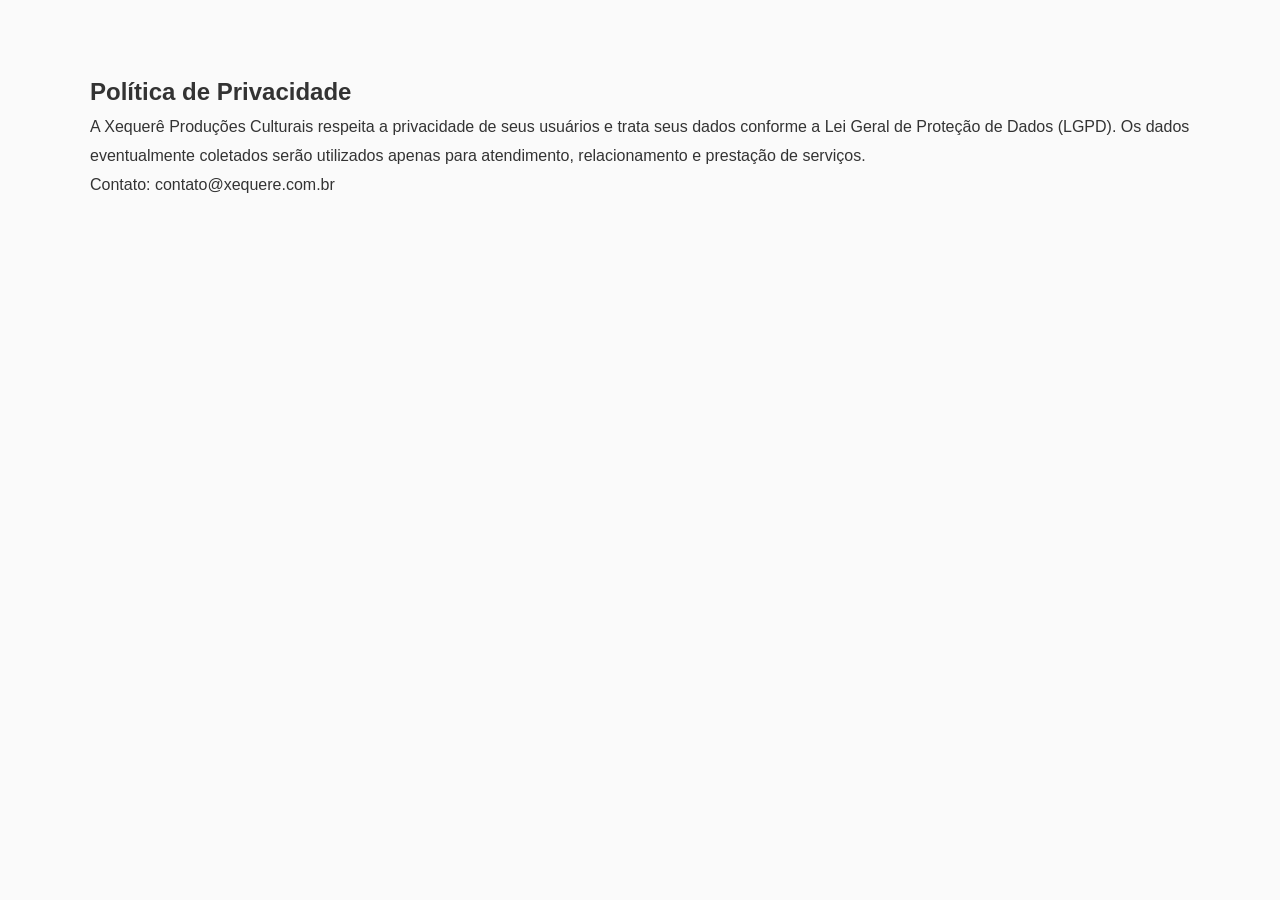
==== privacy.html @ 57e1d89a "Add privacy policy page This file outlines the privacy policy of Xequerê Produções Culturais, detail" ====
<!DOCTYPE html>
<html lang="pt-BR">

<head>

<meta charset="UTF-8">
<link rel="stylesheet" href="style.css">
<title>Política de Privacidade</title>

</head>

<body>

<section>

<div class="container">

<h1>Política de Privacidade</h1>

<p>

A Xequerê Produções Culturais respeita a privacidade
de seus usuários e trata seus dados conforme
a Lei Geral de Proteção de Dados (LGPD).

Os dados eventualmente coletados serão utilizados
apenas para atendimento, relacionamento e prestação
de serviços.

</p>

<p>

Contato:

contato@xequere.com.br

</p>

</div>

</section>

</body>

</html>
---- style.css ----
*{

margin:0;
padding:0;
box-sizing:border-box;

}

body{

font-family:Arial,Helvetica,sans-serif;
line-height:1.8;
color:#333;
background:#fafafa;

}

.container{

width:90%;
max-width:1100px;
margin:auto;

}

header{

background:linear-gradient(120deg,#182848,#4b6cb7);
color:white;
padding:100px 0;
text-align:center;

}

.subtitle{

margin-top:15px;
font-size:20px;

}

.button{

display:inline-block;
margin-top:40px;
padding:15px 40px;
background:white;
color:#182848;
text-decoration:none;
font-weight:bold;
border-radius:40px;

}

section{

padding:70px 0;

}

.light{

background:#f3f5f8;

}

h2{

margin-bottom:30px;
color:#182848;

}

.cards{

display:grid;
grid-template-columns:repeat(auto-fit,minmax(260px,1fr));
gap:30px;

}

.card{

background:white;
padding:30px;
border-radius:12px;
box-shadow:0 10px 25px rgba(0,0,0,.08);

}

table{

width:100%;
border-collapse:collapse;

}

td{

padding:15px;
border-bottom:1px solid #ddd;

}

footer{

background:#182848;
color:white;
text-align:center;
padding:40px 0;

}

footer a{

color:white;
text-decoration:none;

}

@media(max-width:700px){

header{

padding:60px 20px;

}

h1{

font-size:34px;

}

.subtitle{

font-size:18px;

}

}
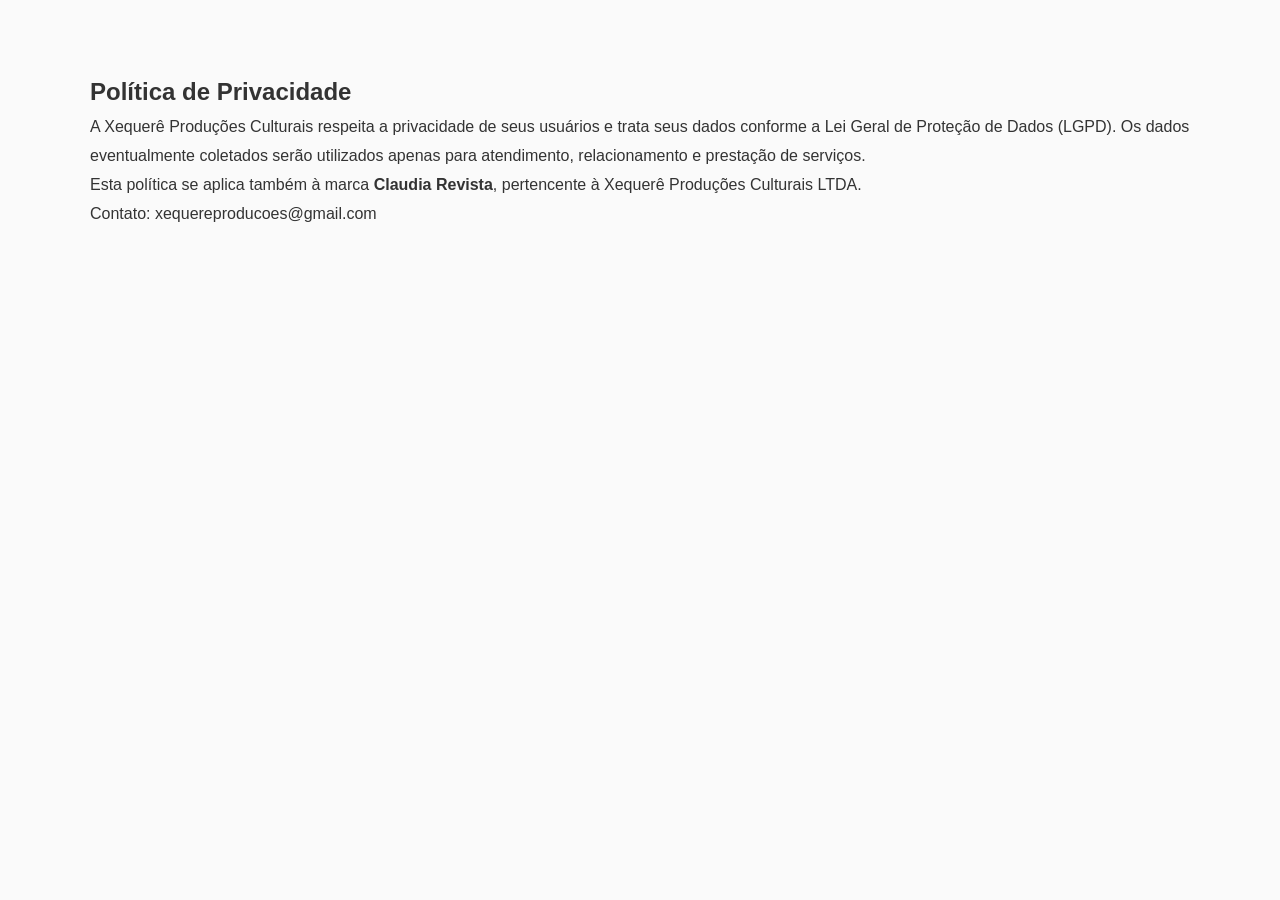
==== commit 0e3ca5fa: "ajustes Updated contact email and added policy reference for Claudia Revista." ====
--- a/privacy.html
+++ b/privacy.html
@@ -31,9 +31,17 @@
 
 <p>
 
+Esta política se aplica também à marca
+<strong>Claudia Revista</strong>, pertencente à
+Xequerê Produções Culturais LTDA.
+
+</p>
+
+<p>
+
 Contato:
 
-contato@xequere.com.br
+xequereproducoes@gmail.com
 
 </p>
 
